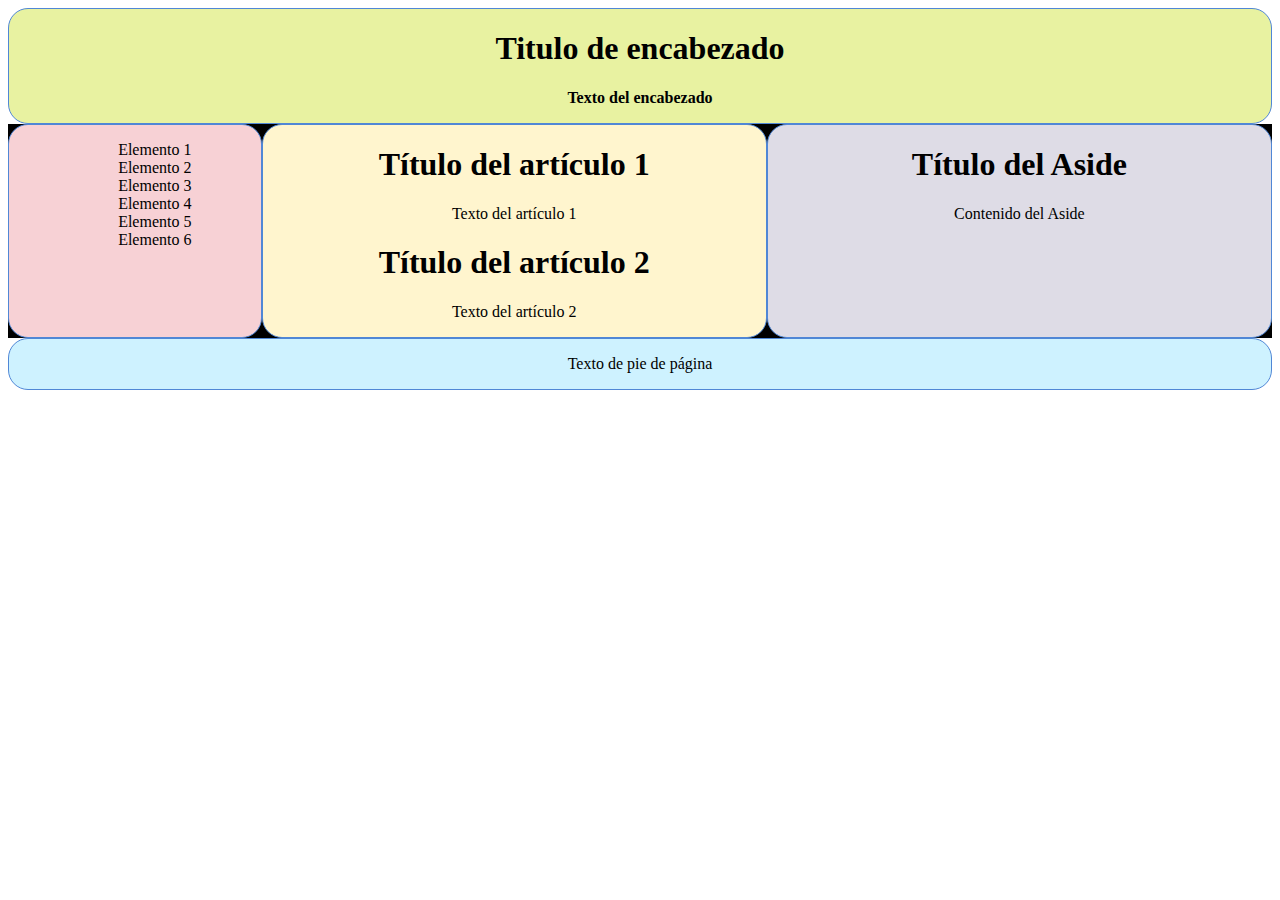
==== ejercicio_2/index.html @ f1370626 "respaldo" ====
<!DOCTYPE html>
<html lang="en">

<head>
    <meta charset="UTF-8">
    <meta http-equiv="X-UA-Compatible" content="IE=edge">
    <meta name="viewport" content="width=device-width, initial-scale=1.0">
    <title>Document</title>
    <style>
        header,
        nav,
        section,
        aside,
        footer {
            border-radius: 20px;
            border: solid #5087D6 1px;
            text-align: center;
        }
        div{display: flex;}
    </style>
    
</head>

<body>
    <header style="background-color:#E8F2A1">
        <h1> Titulo de encabezado
        </h1>
        <p><strong>Texto del encabezado</strong></p>
    </header>
    <div style="background-color:black ;">
        <nav style= "background-color:#F7D1D5; width: 20%;">
            <ul style="list-style: none;">
                <li>Elemento 1</li>
                <li>Elemento 2</li>
                <li>Elemento 3</li>
                <li>Elemento 4</li>
                <li>Elemento 5</li>
                <li>Elemento 6</li>
            </ul>
        </nav>
        <section style="background-color:#FFF5CE; width: 40%;">
            <article>
                <h1>Título del artículo 1</h1>
                <p>Texto del artículo 1</p>
            </article>
            <article>
                <h1>Título del artículo 2</h1>
                <p>Texto del artículo 2</p>
            </article>
        </section>
        <aside style="background-color:#DEDCE6;width: 40%;">
            <h1>Título del Aside</h1>
            <p>Contenido del Aside</p>
        </aside>
    </div>
    <footer style="background-color:#CEF2FF">
        <p>Texto de pie de página</p>

    </footer>
</body>

</html>
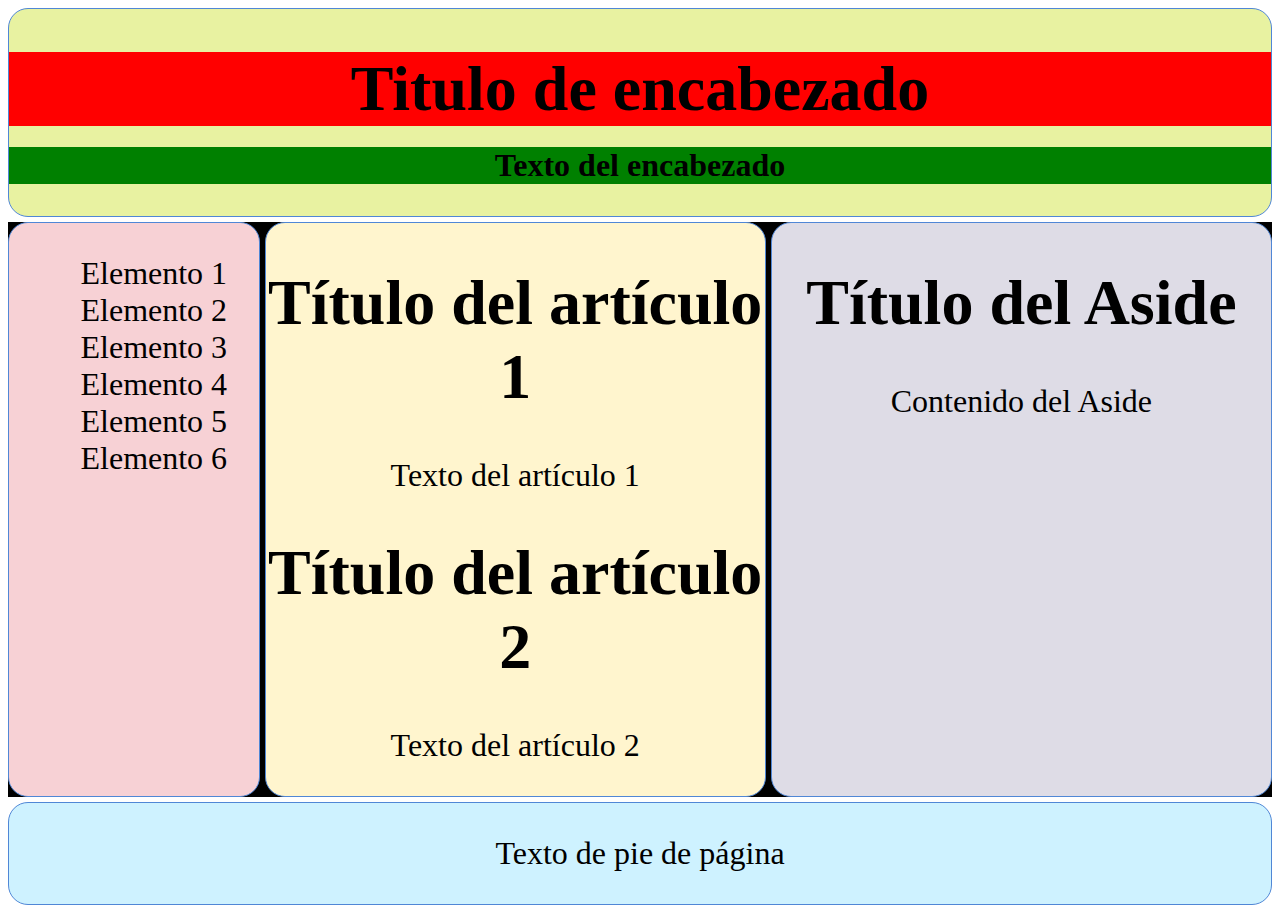
==== commit ed81281d: "diseñoooo" ====
--- a/ejercicio_2/index.html
+++ b/ejercicio_2/index.html
@@ -6,29 +6,18 @@
     <meta http-equiv="X-UA-Compatible" content="IE=edge">
     <meta name="viewport" content="width=device-width, initial-scale=1.0">
     <title>Document</title>
-    <style>
-        header,
-        nav,
-        section,
-        aside,
-        footer {
-            border-radius: 20px;
-            border: solid #5087D6 1px;
-            text-align: center;
-        }
-        div{display: flex;}
-    </style>
-    
+    <link rel="stylesheet" href="css/style.css">
+
 </head>
 
-<body>
-    <header style="background-color:#E8F2A1">
-        <h1> Titulo de encabezado
+<body style="font-size:xx-large">
+    <header style="background-color:#E8F2A1;margin-bottom: 5px;">
+        <h1 style="background-color: red;"> Titulo de encabezado
         </h1>
-        <p><strong>Texto del encabezado</strong></p>
+        <p style="background-color:green ;margin-top: -22px;"><strong>Texto del encabezado</strong></p>
     </header>
     <div style="background-color:black ;">
-        <nav style= "background-color:#F7D1D5; width: 20%;">
+        <nav style= "background-color:#F7D1D5; width: 20%;margin-right: 5px;">
             <ul style="list-style: none;">
                 <li>Elemento 1</li>
                 <li>Elemento 2</li>
@@ -48,12 +37,12 @@
                 <p>Texto del artículo 2</p>
             </article>
         </section>
-        <aside style="background-color:#DEDCE6;width: 40%;">
+        <aside style="background-color:#DEDCE6;width: 40%;margin-left: 5px;">
             <h1>Título del Aside</h1>
             <p>Contenido del Aside</p>
         </aside>
     </div>
-    <footer style="background-color:#CEF2FF">
+    <footer style="background-color:#CEF2FF;margin-top: 5px">
         <p>Texto de pie de página</p>
 
     </footer>
--- a/ejercicio_2/css/style.css
+++ b/ejercicio_2/css/style.css
@@ -0,0 +1,10 @@
+header,
+nav,
+section,
+aside,
+footer {
+    border-radius: 20px;
+    border: solid #5087D6 1px;
+    text-align: center;
+}
+div{display: flex;} 